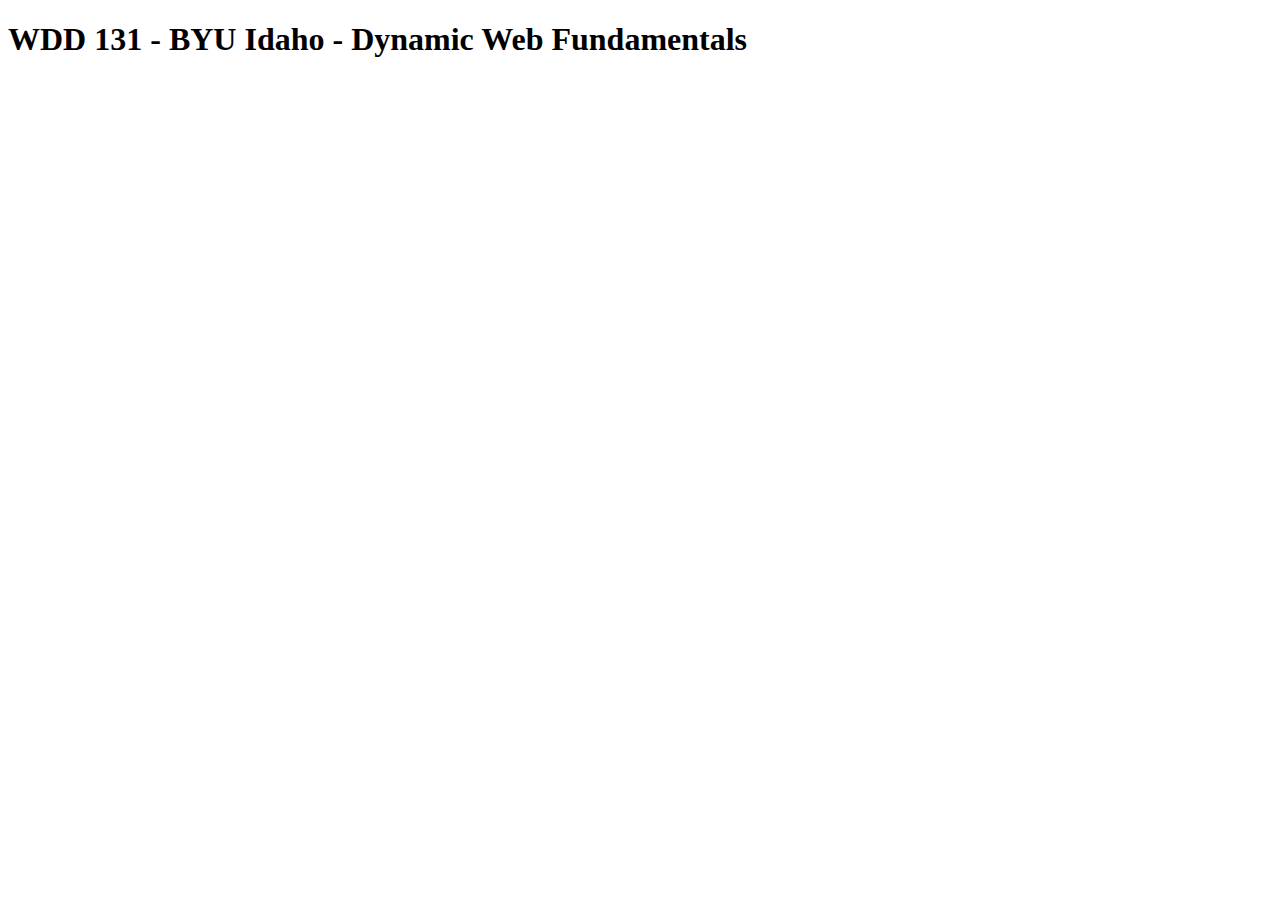
==== index.html @ 9b94d14c "first commit and prove that all is working right." ====
<!DOCTYPE html>
<html lang="en-US">
<head>
    <meta charset="UTF-8">
    <meta name="viewport" content="width=device-width, initial-scale=1.0">
    <title>WDD 131 - Angel Asdrubal Santafé Cárcamo</title>
</head>
<body>
    <h1>WDD 131 - BYU Idaho - Dynamic Web Fundamentals</h1>
</body>
</html>
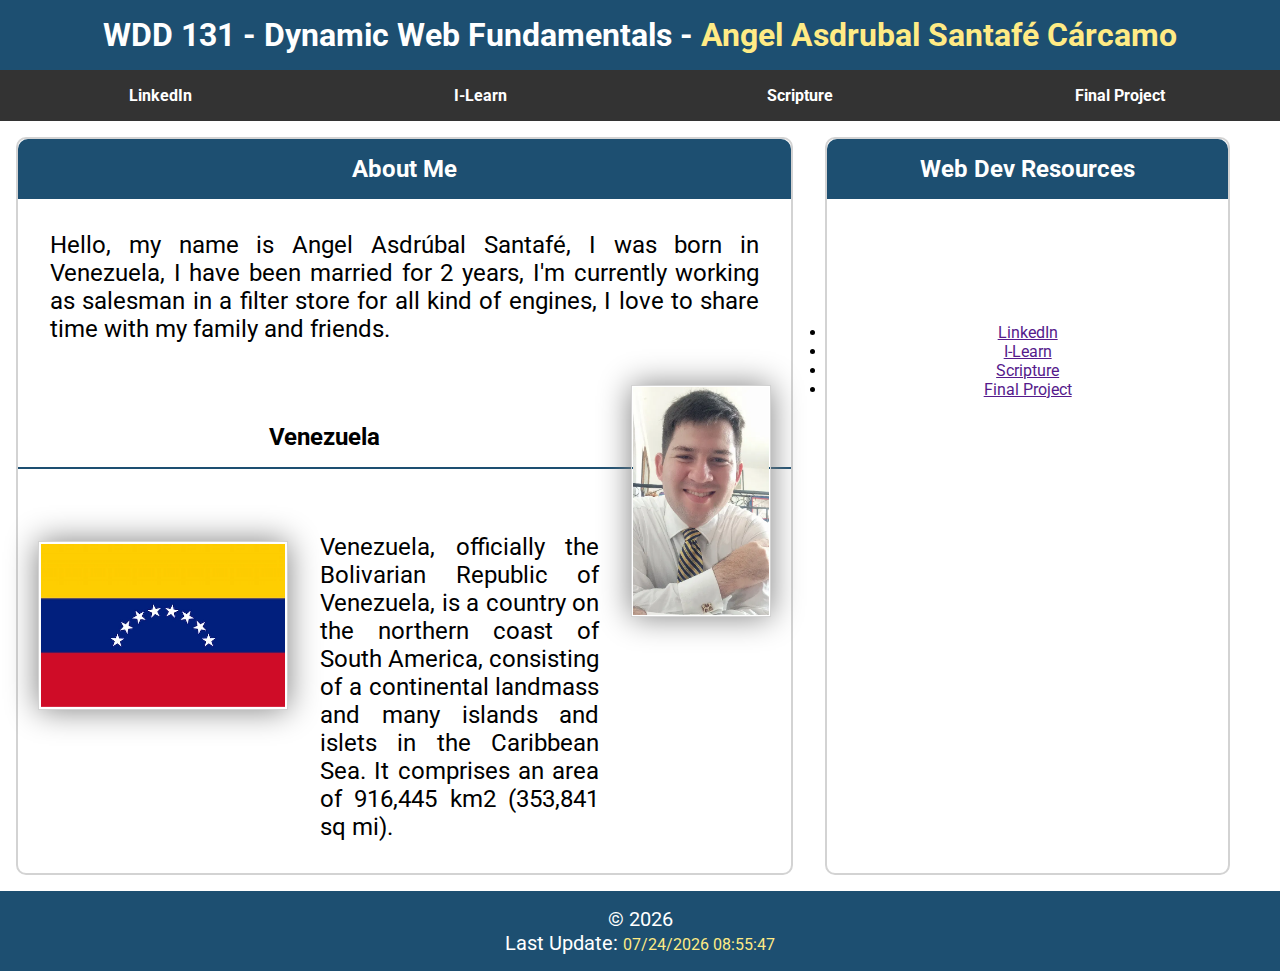
==== commit cc7d3fe3: "first week assignment, first submission, with the basic HTML, CSS and JS." ====
--- a/index.html
+++ b/index.html
@@ -3,9 +3,58 @@
 <head>
     <meta charset="UTF-8">
     <meta name="viewport" content="width=device-width, initial-scale=1.0">
-    <title>WDD 131 - Angel Asdrubal Santafé Cárcamo</title>
+    <meta name="description" content="Angel Asdrubal Santafé Cárcamo Home page - WDD 131 - Dynamic Web Fundamentals.">
+    <meta name="author" content="Angel Asdrubal Santafé Cárcamo">
+    <title>WDD 131 - Dynamic Web Fundamentals - Angel Asdrubal Santafé Cárcamo</title>
+    <link rel="stylesheet" href="styles/base.css">
+    <script src="scripts/getdates.js" defer></script>
+    <link rel="preconnect" href="https://fonts.googleapis.com">
+    <link rel="preconnect" href="https://fonts.gstatic.com" crossorigin>
+    <link href="https://fonts.googleapis.com/css2?family=Roboto:wght@100;400&display=swap" rel="stylesheet">
 </head>
 <body>
-    <h1>WDD 131 - BYU Idaho - Dynamic Web Fundamentals</h1>
+    <header>
+        <h1>WDD 131 - Dynamic Web Fundamentals - <span class="header-name">Angel Asdrubal Santafé Cárcamo</span></h1>
+        <nav class="navigation">
+            <ul>
+                <li><a href="https://www.linkedin.com/in/angel-santafe-27b746205/" target="_blank">LinkedIn</a></li>
+                <li><a href="https://byui.instructure.com/" target="_blank">I-Learn</a></li>
+                <li><a href="https://www.churchofjesuschrist.org/study/scriptures/dc-testament/dc/121?lang=eng&id=p45-p46#p45" target="_blank">Scripture</a></li>
+                <li><a href="">Final Project</a></li>
+            </ul>
+        </nav>
+    </header>
+    <main>
+        <section class="card" id="card-1">
+            <h2>About Me</h2>
+            <p>Hello, my name is Angel Asdrúbal Santafé, I was born in Venezuela, 
+                I have been married for 2 years, I'm currently working as salesman in a filter store for all kind of engines, 
+                I love to share time with my family and friends.</p>
+            <img src="images/profile.webp" alt="Profile picture" class="right-img">
+            <h3>Venezuela</h3>
+            <img src="images/640px-Flag_of_Venezuela.webp" alt="Official Flag of Venezuela." class="left-img">
+            <p>Venezuela, officially the Bolivarian Republic of Venezuela, 
+                is a country on the northern coast of South America, 
+                consisting of a continental landmass and many islands and islets in the Caribbean Sea. 
+                It comprises an area of 916,445 km2 (353,841 sq mi).</p>
+        </section>
+        <section class="card" id="card-2">
+            <h2>Web Dev Resources</h2>
+            <ul></ul>
+                <li><a href="">LinkedIn</a></li>
+                <li><a href="">I-Learn</a></li>
+                <li><a href="">Scripture</a></li>
+                <li><a href="">Final Project</a></li>
+            </ul>
+        </section>
+    </main>
+    <footer>
+        <p>
+            &copy; <span id="currentyear"></span> 
+        </p>
+
+        <p>Last Update: <span id="lastModified"></span>
+        </p>
+    </footer>
 </body>
 </html>--- a/styles/base.css
+++ b/styles/base.css
@@ -0,0 +1,187 @@
+* {
+	margin: 0;
+	padding: 0;
+	box-sizing: border-box;
+}
+
+body {
+    font-family: "Roboto", sans-serif;
+    font-weight: 400;
+    height: 100%;
+    justify-content: center;
+    display: grid;
+    margin: 0;
+    grid-template: auto 1fr auto / auto;
+    
+}
+
+header {
+    background-color: #1d4f71;
+    grid-row: 1 / 2;
+    grid-column: 1 / 3;
+}
+
+header h1{
+    color: #fff;
+    text-align: center;
+    padding-top: 1rem;
+    padding-bottom: 1rem;
+    font-weight: 700;
+}
+
+.header-name {
+    color: #FFEB85; 
+}
+
+nav {
+    background-color: #333;
+}
+
+nav ul {
+    list-style-type: none;
+    margin: 0;
+    padding: 0;
+}
+
+nav a {
+    display: block;
+    color: white;
+    font-weight: 700;
+    text-align: center;
+    text-decoration: none;
+    padding: 1rem;
+}
+
+nav a:hover {
+    text-decoration:overline;
+    background-color: aliceblue;
+    color: #333;
+}
+
+main {
+    max-width: 2400px;
+    display: grid;
+    grid-template: 1fr / 1fr 1fr 1fr;
+}
+
+main h2 {
+    font-weight: 700;
+    background-color: #1d4f71;
+    color: white;
+    padding: 1rem;
+    text-align: center;
+    border-radius: 10px 10px 0 0;
+}
+
+#card-1, #card-2 {
+    border-radius: 10px;
+    border: 2px solid lightgrey;
+    background-color: #fff;
+    margin: 1rem;
+}
+
+#card-1 {
+    grid-row: 1/2;
+    grid-column: 1/3;
+}
+
+#card-2 {
+    grid-row: 1/2;
+    grid-column: 3/4;
+    text-align: center;
+    gap: 20px;
+    width: 100%;
+    max-width: 600px;
+}
+
+#card-2 ul {
+    display: inline-block;
+    padding: 60px;
+    grid-row: 1/2;
+    grid-column: 1/2;
+    margin: 0;
+    text-align: left;
+    align-self: center;
+    justify-self: center;
+}
+
+#card-2 ul li {
+    padding: 0.5rem;
+    color:blue;              
+    text-decoration: none;         
+    transition: color 0.3s ease; 
+}
+
+#card-2 ul li:hover {
+    color: #3620ff;               
+    text-decoration: none;  
+}
+
+#card-1 p {
+    display: flex;
+    align-items: center;
+    padding: 2rem;
+    text-align: justify;
+    font-size: 1.5em;
+}
+
+.right-img {
+    float: right;
+    width: 140px;
+    height: auto;
+    border: 1px solid lightgrey;
+    padding: 1px;
+    margin-right: 20px;
+    margin-top: 10px;
+    box-shadow: 0 0 30px gray;
+}
+
+.left-img {
+    float: left;
+    width: 250px;
+    height: auto;
+    border: 1px solid lightgrey;
+    padding: 2px;
+    margin-left: 20px;
+    margin-top: 40px;
+    margin-bottom: 30px;
+    box-shadow: 0 0 30px gray;
+}
+
+h3 {
+    font-size: 1.5rem;
+    text-align: center;
+    border-bottom: 2px solid #1d4f71;
+    margin-top: 2rem;
+    margin-bottom: 2rem;
+    padding-top: 1rem;
+    padding-bottom: 1rem;
+}
+
+footer {
+    background-color: #1d4f71;
+    color: #fff;
+    text-align: center;
+    padding-top: 1rem;
+    padding-bottom: 1rem;
+    grid-row: 3 / 4;
+    grid-column: 1 / 3;
+    font-size: 20px;
+    height: auto;
+}
+
+#lastModified {
+    color: #FFEB85;
+    font-size: 1rem;
+}
+
+@media (min-width: 640px) {
+    nav ul {
+        display: flex;
+    }
+
+    nav ul li {
+        flex: 1 1 100%;
+    }
+
+}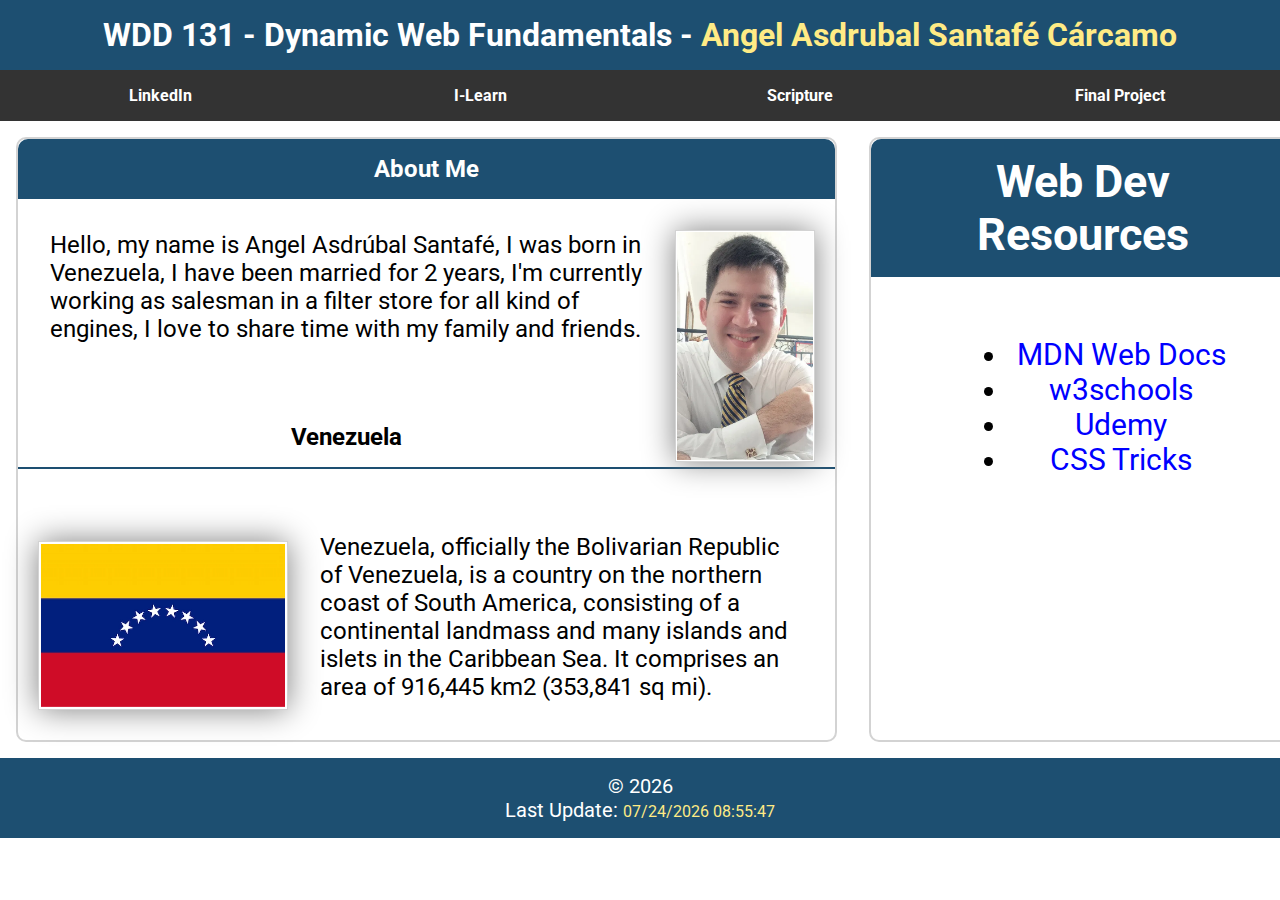
==== commit f7640532: "second submission for correct some onvalid tags in html and making the visualization improved with t" ====
--- a/index.html
+++ b/index.html
@@ -27,7 +27,7 @@
     <main>
         <section class="card" id="card-1">
             <h2>About Me</h2>
-            <p>Hello, my name is Angel Asdrúbal Santafé, I was born in Venezuela, 
+            <p id="aboutme-p">Hello, my name is Angel Asdrúbal Santafé, I was born in Venezuela, 
                 I have been married for 2 years, I'm currently working as salesman in a filter store for all kind of engines, 
                 I love to share time with my family and friends.</p>
             <img src="images/profile.webp" alt="Profile picture" class="right-img">
@@ -40,11 +40,11 @@
         </section>
         <section class="card" id="card-2">
             <h2>Web Dev Resources</h2>
-            <ul></ul>
-                <li><a href="">LinkedIn</a></li>
-                <li><a href="">I-Learn</a></li>
-                <li><a href="">Scripture</a></li>
-                <li><a href="">Final Project</a></li>
+            <ul>
+                <li><a href="https://developer.mozilla.org/en-US/">MDN Web Docs</a></li>
+                <li><a href="https://www.w3schools.com/">w3schools</a></li>
+                <li><a href="https://www.udemy.com/es/">Udemy</a></li>
+                <li><a href="https://css-tricks.com/">CSS Tricks</a></li>
             </ul>
         </section>
     </main>
--- a/styles/base.css
+++ b/styles/base.css
@@ -89,40 +89,44 @@
     grid-row: 1/2;
     grid-column: 3/4;
     text-align: center;
+    font-size: 30px;
     gap: 20px;
     width: 100%;
     max-width: 600px;
 }
 
 #card-2 ul {
-    display: inline-block;
+    display: block;
     padding: 60px;
     grid-row: 1/2;
     grid-column: 1/2;
     margin: 0;
-    text-align: left;
-    align-self: center;
-    justify-self: center;
+    text-align: center;
+    align-self: auto;
+    justify-self: right;
 }
 
-#card-2 ul li {
+#card-2 ul a {
     padding: 0.5rem;
     color:blue;              
     text-decoration: none;         
-    transition: color 0.3s ease; 
+    transition: color 0.3s; 
 }
 
-#card-2 ul li:hover {
+#card-2 ul a:hover {
     color: #3620ff;               
     text-decoration: none;  
 }
 
 #card-1 p {
     display: flex;
-    align-items: center;
     padding: 2rem;
-    text-align: justify;
+    text-align: left;
     font-size: 1.5em;
+}
+
+#aboutme-p {
+    margin-right: 160px;
 }
 
 .right-img {
@@ -132,7 +136,7 @@
     border: 1px solid lightgrey;
     padding: 1px;
     margin-right: 20px;
-    margin-top: 10px;
+    margin-top: -145px;
     box-shadow: 0 0 30px gray;
 }
 
